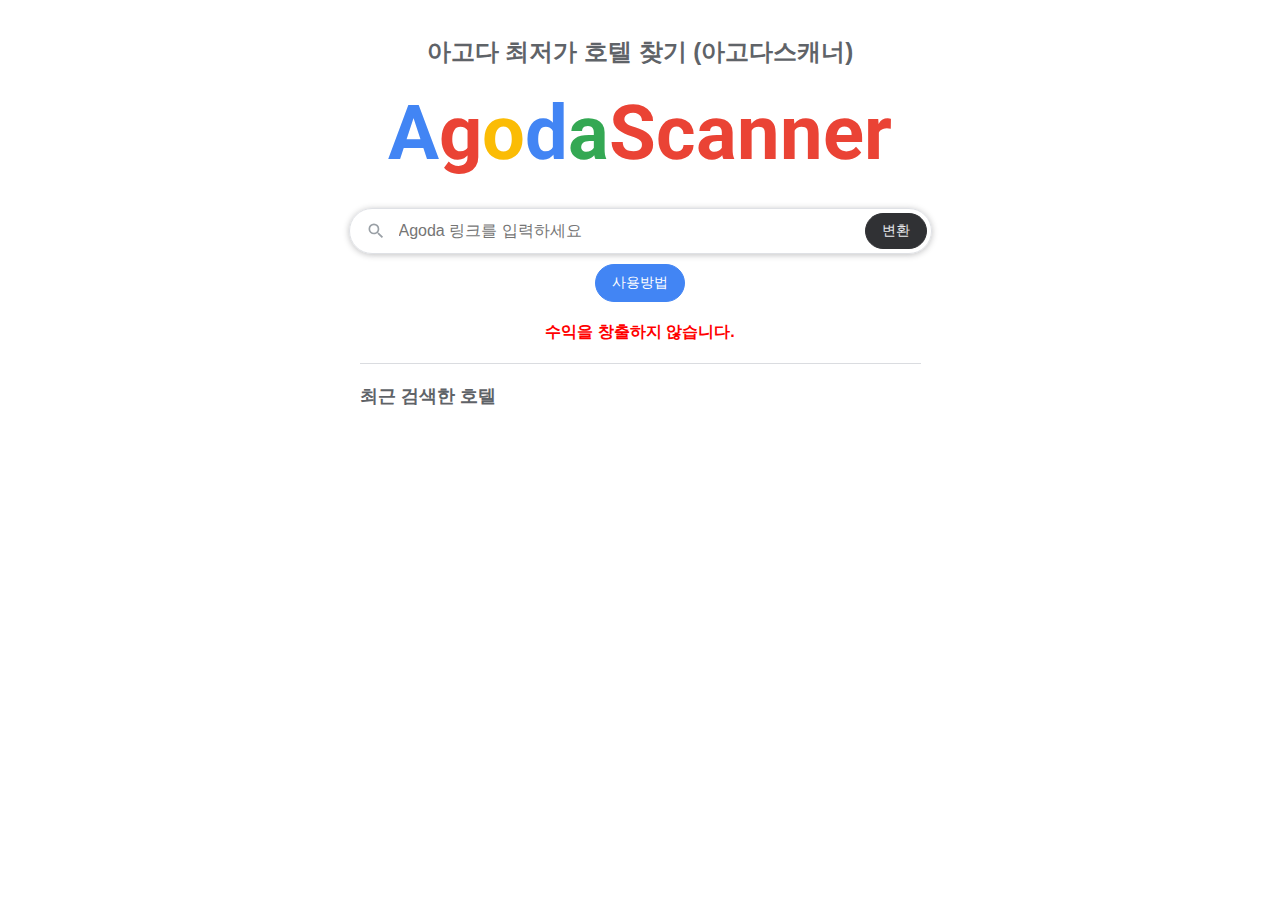
==== index.html @ cb963848 "Update index.html" ====
<!DOCTYPE html>
<html lang="ko">
<head>
    <meta charset="UTF-8">
    <meta name="viewport" content="width=device-width, initial-scale=1.0, maximum-scale=1.0, user-scalable=no">
    <title>아고다 최저가 호텔 찾기 (아고다 스캐너)</title>
    <meta name="description" content="아고다 호텔 최저가를 손쉽게 찾아보세요. 구글맵, 시크릿모드 등 다양한 경유를 통해 내가 찾는 호텔의 최저가를 아고다스캐너가 쉽게 찾아드립니다. ">

    <meta name="Keywords" content="아고다스캐너, 아고다 최저가 찾기, 아고다 할인코드, 아고다 최저가 호텔, 아고다 시크릿모드, 아고다 구글맵, 아고다 저렴하게 예약하기">

    <meta name="Subject" content="아고다 호텔 최저가 검색기">

    <meta name="Date" content="2024-12-23T07:45:37+09:00">

    <meta name="Author" content="아고다스캐너">

    <meta name="Publisher" content="아고다스캐너">

    <link rel="stylesheet" href="styles.css">
    <link href="https://fonts.googleapis.com/css2?family=Roboto:wght@400;700&display=swap" rel="stylesheet">
    <link rel="icon" href="/favicon.ico" type="image/x-icon">
    <!-- Google tag (gtag.js) -->
<script async src="https://www.googletagmanager.com/gtag/js?id=G-CB7BR04ZGK"></script>
<script>
  window.dataLayer = window.dataLayer || [];
  function gtag(){dataLayer.push(arguments);}
  gtag('js', new Date());

  gtag('config', 'G-CB7BR04ZGK');
</script>
    <meta name="naver-site-verification" content="08df17c4ce11e156ebed6e3567a1901434b5628e" />
</head>
<body>
    <script type="text/javascript" src="//wcs.naver.net/wcslog.js"></script>
<script type="text/javascript">
if(!wcs_add) var wcs_add = {};
wcs_add["wa"] = "101a6329d67f070";
if(window.wcs) {
wcs_do();
}
</script>
    <div id="main-page">
        <h1 class="site-title">아고다 최저가 호텔 찾기 (아고다스캐너)</h1>
        <div class="logo" id="logo">
            <span>A</span><span>g</span><span>o</span><span>d</span><span>a</span><span>Scanner</span>
        </div>
        <div class="search-wrapper">
            <div class="search-container">
                <div class="search-icon">
                    <svg focusable="false" xmlns="http://www.w3.org/2000/svg" viewBox="0 0 24 24">
                        <path d="M15.5 14h-.79l-.28-.27A6.471 6.471 0 0 0 16 9.5 6.5 6.5 0 1 0 9.5 16c1.61 0 3.09-.59 4.23-1.57l.27.28v.79l5 4.99L20.49 19l-4.99-5zm-6 0C7.01 14 5 11.99 5 9.5S7.01 5 9.5 5 14 7.01 14 9.5 11.99 14 9.5 14z"></path>
                    </svg>
                </div>
                <input type="text" id="link-input" placeholder="Agoda 링크를 입력하세요">
                <button id="submit-btn">변환</button>
            </div>
            <a href="https://mountain-chair-d42.notion.site/164dd45de6c980a4a62fe379e52da6ee?pvs=4" target="_blank" class="usage-btn">사용방법</a>
        </div>
        <p class="disclaimer"><strong>수익을 창출하지 않습니다.</strong></p>
        <hr class="divider">
        <p id="error-message" class="hidden">아고다 링크가 아닌 것 같습니다</p>
        <div id="recent-searches">
            <h3>최근 검색한 호텔</h3>
            <div id="recent-searches-list" class="recent-searches-buttons"></div>
        </div>
    </div>
    <div id="result-page" class="hidden">
        <h1 class="site-title">아고다 최저가 호텔 찾기 (아고다스캐너)</h1>
        <div class="logo" id="logo">
            <span>A</span><span>g</span><span>o</span><span>d</span><span>a</span><span>Scanner</span>
        </div>
        <div class="search-wrapper">
            <div class="search-container">
                <div class="search-icon">
                    <svg focusable="false" xmlns="http://www.w3.org/2000/svg" viewBox="0 0 24 24">
                        <path d="M15.5 14h-.79l-.28-.27A6.471 6.471 0 0 0 16 9.5 6.5 6.5 0 1 0 9.5 16c1.61 0 3.09-.59 4.23-1.57l.27.28v.79l5 4.99L20.49 19l-4.99-5zm-6 0C7.01 14 5 11.99 5 9.5S7.01 5 9.5 5 14 7.01 14 9.5 11.99 14 9.5 14z"></path>
                    </svg>
                </div>
                <input type="text" id="result-link-input" placeholder="Agoda 링크를 입력하세요">
                <button id="result-submit-btn">변환</button>
            </div>
            <a href="https://mountain-chair-d42.notion.site/164dd45de6c980a4a62fe379e52da6ee?pvs=4" target="_blank" class="usage-btn">사용방법</a>
        </div>
        <p class="disclaimer"><strong>수익을 창출하지 않습니다.</strong></p>
        <hr class="divider">
        <p id="result-error-message" class="hidden">아고다 링크가 아닌 것 같습니다</p>
        <div id="recent-searches">
            <h3>최근 검색한 호텔</h3>
            <div id="recent-searches-list-result" class="recent-searches-buttons"></div>
        </div>
        <hr class="divider">
        <div id="result-links"></div>
    </div>
    <script src="script.js"></script>
</body>
</html>
---- styles.css ----
@import url('https://fonts.googleapis.com/css2?family=Roboto:wght@400;700&display=swap');

body {
    font-family: Arial, sans-serif;
    max-width: 100%;
    margin: 0 auto;
    padding: 20px;
    text-align: center;
    box-sizing: border-box;
}

.site-title {
    font-size: 24px;
    color: #5f6368;
    margin-bottom: 20px;
}

.logo {
    font-family: 'Roboto', Arial, sans-serif;
    font-size: 76px;
    font-weight: 700;
    margin-bottom: 30px;
    cursor: pointer;
}

.logo span:nth-child(1) { color: #4285f4; }
.logo span:nth-child(2) { color: #ea4335; }
.logo span:nth-child(3) { color: #fbbc05; }
.logo span:nth-child(4) { color: #4285f4; }
.logo span:nth-child(5) { color: #34a853; }
.logo span:nth-child(6) { color: #ea4335; }

/* 나머지 CSS 코드는 그대로 유지 */

.search-wrapper {
    display: flex;
    flex-direction: column;
    align-items: center;
    margin-bottom: 20px;
}

.search-container {
    display: flex;
    align-items: center;
    width: 100%;
    max-width: 561px;
    height: 44px;
    border: 1px solid #dfe1e5;
    border-radius: 24px;
    padding: 0 4px 0 16px;
    box-shadow: 0 1px 6px rgba(32,33,36,.28);
}

.search-icon {
    padding-right: 13px;
    height: 20px;
    width: 20px;
    color: #9aa0a6;
}

.search-icon svg {
    fill: currentColor;
}

input {
    flex: 1;
    width: 100%;
    border: none;
    padding: 0;
    margin: 0;
    height: 34px;
    font-size: 16px;
    color: rgba(0,0,0,.87);
    word-wrap: break-word;
    outline: none;
    -webkit-tap-highlight-color: transparent;
}

#submit-btn, #result-submit-btn {
    background-color: #303134;
    border: 1px solid #303134;
    border-radius: 20px;
    color: #e8eaed;
    font-family: Arial, sans-serif;
    font-size: 14px;
    margin-left: 10px;
    padding: 0 16px;
    height: 36px;
    min-width: auto;
    text-align: center;
    cursor: pointer;
    user-select: none;
    display: flex;
    align-items: center;
    justify-content: center;
}

#submit-btn:hover, #result-submit-btn:hover {
    box-shadow: 0 1px 3px rgba(23,23,23,0.24);
    background-color: #303134;
    border-color: #5f6368;
}

.usage-btn {
    background-color: #4285f4;
    border: 1px solid #4285f4;
    border-radius: 20px;
    color: white;
    font-family: Arial, sans-serif;
    font-size: 14px;
    margin-top: 10px;
    margin-left: 0;
    padding: 0 16px;
    height: 36px;
    min-width: auto;
    text-align: center;
    cursor: pointer;
    text-decoration: none;
    display: flex;
    align-items: center;
    justify-content: center;
}

.usage-btn:hover {
    background-color: #3367d6;
    border-color: #3367d6;
}

.disclaimer {
    color: red;
    font-weight: bold;
    margin-top: 10px;
}

.hidden {
    display: none;
}

#error-message, #result-error-message {
    color: red;
    margin-top: 10px;
}

#result-page {
    text-align: center;
}

#result-links {
    max-width: 561px;
    margin: 20px auto;
    text-align: left;
}

.category {
    margin-bottom: 30px;
    border: 1px solid #dadce0;
    border-radius: 6px;
    padding: 20px;
    background-color: white;
}

.category-title {
    background-color: #303134;
    color: #e8eaed;
    border: 1px solid #303134;
    border-radius: 16px;
    padding: 8px 16px;
    font-size: 15px;
    font-weight: bold;
    display: inline-block;
    margin-bottom: 15px;
}

.result-item {
    margin: 10px 0;
    padding: 10px;
    background-color: white;
    border-radius: 4px;
    border: 1px solid #dadce0;
    display: flex;
    flex-direction: column;
    align-items: flex-start;
}

.result-item span {
    font-weight: bold;
    color: #1a73e8;
    margin-bottom: 5px;
}

.button-group {
    display: flex;
    flex-wrap: wrap;
    gap: 5px;
    margin-top: 5px;
}

.result-item button {
    margin-right: 10px;
    padding: 5px 10px;
    background-color: #f8f9fa;
    border: 1px solid #dadce0;
    border-radius: 4px;
    color: #3c4043;
    cursor: pointer;
}

.result-item button:hover {
    background-color: #f1f3f4;
}

.copy-message {
    color: green;
    margin-left: 10px;
    display: inline-block;
    transition: opacity 0.5s ease-in-out;
}

.copy-message.hidden {
    opacity: 0;
}

.copy-message.visible {
    opacity: 1;
}

#recent-searches {
    max-width: 561px;
    margin: 20px auto 0;
    text-align: left;
}

#recent-searches h3 {
    color: #5f6368;
    font-size: 18px;
    margin-bottom: 10px;
}

.recent-searches-buttons {
    display: flex;
    flex-wrap: wrap;
    gap: 10px;
}

.recent-searches-buttons button {
    background-color: #f1f3f4;
    border: 1px solid #dadce0;
    border-radius: 20px;
    color: #3c4043;
    font-family: Arial, sans-serif;
    font-size: 14px;
    padding: 8px 16px;
    cursor: pointer;
    transition: background-color 0.3s;
}

.recent-searches-buttons button:hover {
    background-color: #e8eaed;
}

.divider {
    max-width: 561px;
    margin: 20px auto;
    border: none;
    border-top: 1px solid #dadce0;
}

@media (max-width: 600px) {
    body {
        padding: 10px;
    }

    .logo {
        font-size: 50px;
    }

    .category-title {
        font-size: 14px;
    }

    .result-item span {
        font-size: 14px;
    }

    .result-item button {
        font-size: 12px;
        padding: 5px 8px;
    }
}
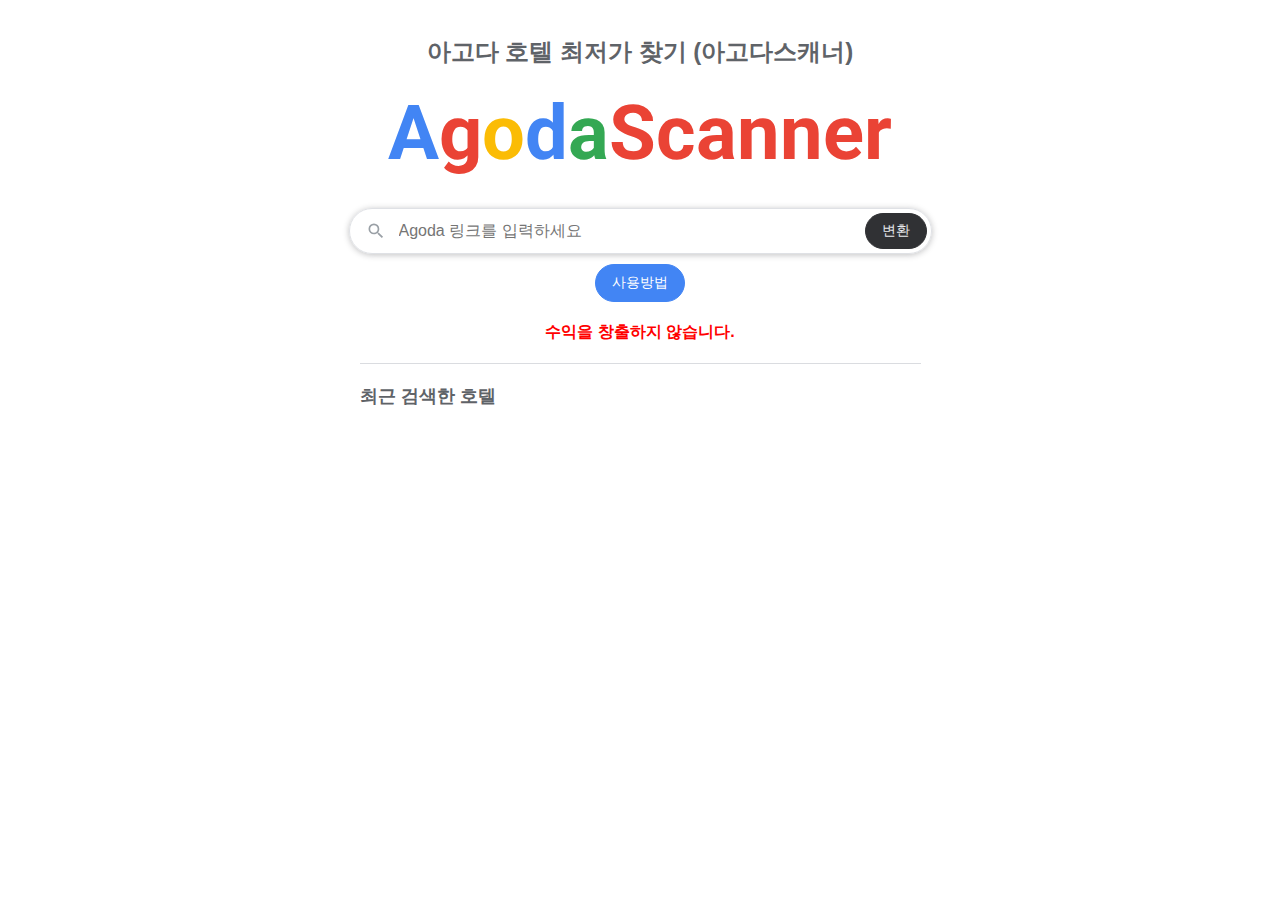
==== commit ec2a041f: "Update index.html" ====
--- a/index.html
+++ b/index.html
@@ -3,10 +3,10 @@
 <head>
     <meta charset="UTF-8">
     <meta name="viewport" content="width=device-width, initial-scale=1.0, maximum-scale=1.0, user-scalable=no">
-    <title>아고다 최저가 호텔 찾기 (아고다 스캐너)</title>
+    <title>아고다 호텔 최저가 찾기 (아고다 스캐너)</title>
     <meta name="description" content="아고다 호텔 최저가를 손쉽게 찾아보세요. 구글맵, 시크릿모드 등 다양한 경유를 통해 내가 찾는 호텔의 최저가를 아고다스캐너가 쉽게 찾아드립니다. ">
 
-    <meta name="Keywords" content="아고다스캐너, 아고다 최저가 찾기, 아고다 할인코드, 아고다 최저가 호텔, 아고다 시크릿모드, 아고다 구글맵, 아고다 저렴하게 예약하기">
+    <meta name="Keywords" content="아고다스캐너, 아고다 최저가 찾기, 아고다 할인코드, 아고다 호텔 최저가 찾기, 아고다 시크릿모드, 아고다 구글맵, 아고다 저렴하게 예약하기">
 
     <meta name="Subject" content="아고다 호텔 최저가 검색기">
 
@@ -40,7 +40,7 @@
 }
 </script>
     <div id="main-page">
-        <h1 class="site-title">아고다 최저가 호텔 찾기 (아고다스캐너)</h1>
+        <h1 class="site-title">아고다 호텔 최저가 찾기 (아고다스캐너)</h1>
         <div class="logo" id="logo">
             <span>A</span><span>g</span><span>o</span><span>d</span><span>a</span><span>Scanner</span>
         </div>
@@ -65,7 +65,7 @@
         </div>
     </div>
     <div id="result-page" class="hidden">
-        <h1 class="site-title">아고다 최저가 호텔 찾기 (아고다스캐너)</h1>
+        <h1 class="site-title">아고다 호텔 최저가 찾기 (아고다스캐너)</h1>
         <div class="logo" id="logo">
             <span>A</span><span>g</span><span>o</span><span>d</span><span>a</span><span>Scanner</span>
         </div>
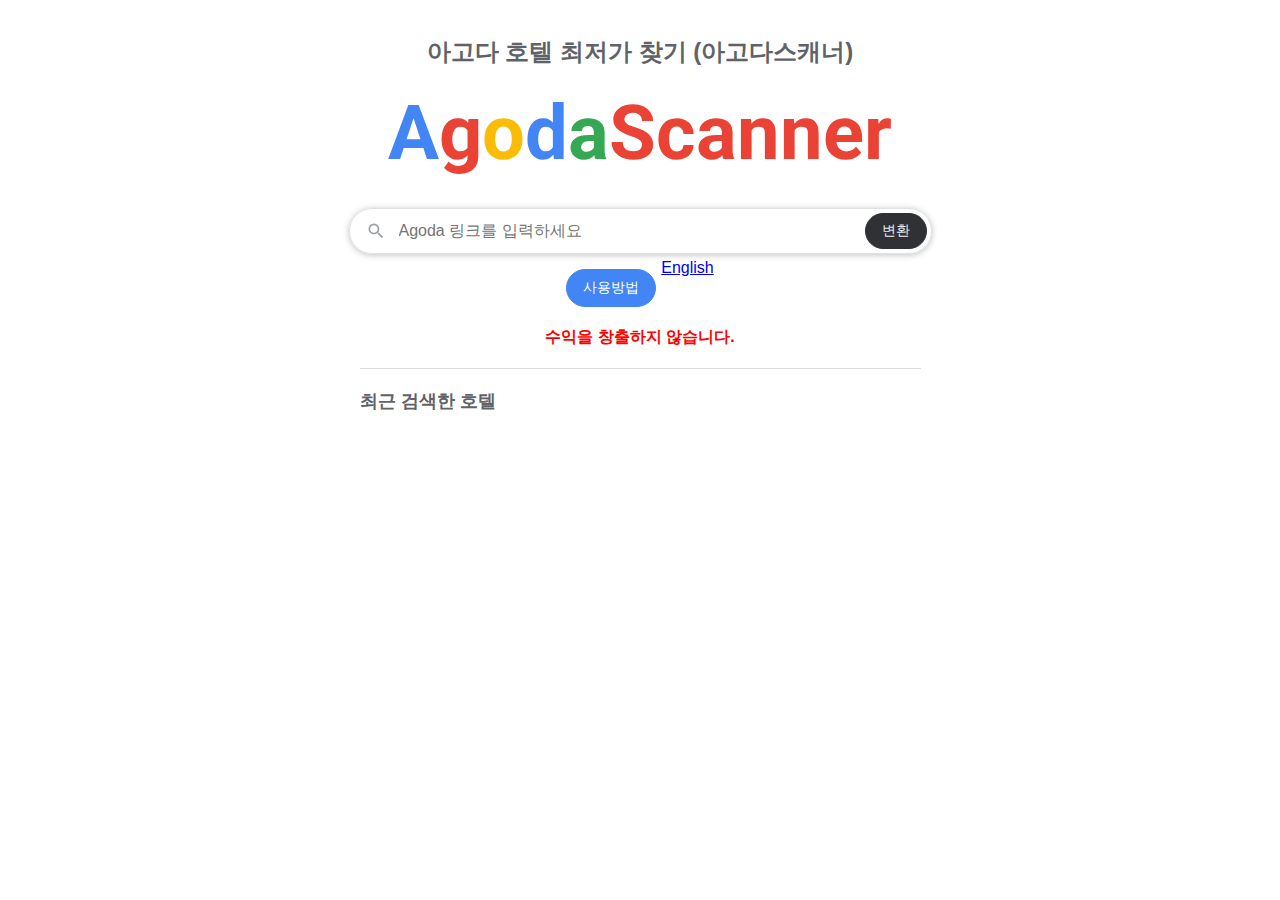
==== commit 2dffd948: "Update index.html" ====
--- a/index.html
+++ b/index.html
@@ -1,26 +1,39 @@
 <!DOCTYPE html>
+
 <html lang="ko">
 <head>
-    <meta charset="UTF-8">
-    <meta name="viewport" content="width=device-width, initial-scale=1.0, maximum-scale=1.0, user-scalable=no">
-    <title>아고다 호텔 최저가 찾기 (아고다 스캐너)</title>
-    <meta name="description" content="아고다 호텔 최저가를 손쉽게 찾아보세요. 구글맵, 시크릿모드 등 다양한 경유를 통해 내가 찾는 호텔의 최저가를 아고다스캐너가 쉽게 찾아드립니다. ">
+<meta charset="utf-8"/>
+<meta content="width=device-width, initial-scale=1.0, maximum-scale=1.0, user-scalable=no" name="viewport"/>
+<title>아고다 호텔 최저가 찾기 (아고다 스캐너)</title>
+<meta content="아고다 호텔 최저가를 손쉽게 찾아보세요. 구글맵, 시크릿모드 등 다양한 경유를 통해 내가 찾는 호텔의 최저가를 아고다스캐너가 쉽게 찾아드립니다. " name="description"/>
+<meta content="아고다스캐너, 아고다 최저가 찾기, 아고다 할인코드, 아고다 호텔 최저가 찾기, 아고다 시크릿모드, 아고다 구글맵, 아고다 저렴하게 예약하기" name="Keywords"/>
+<meta content="아고다 호텔 최저가 검색기" name="Subject"/>
+<meta content="2024-12-23T07:45:37+09:00" name="Date"/>
+<meta content="아고다스캐너" name="Author"/>
+<meta content="아고다스캐너" name="Publisher"/>
+<link rel="canonical" href="https://agodascanner.com/">
 
-    <meta name="Keywords" content="아고다스캐너, 아고다 최저가 찾기, 아고다 할인코드, 아고다 호텔 최저가 찾기, 아고다 시크릿모드, 아고다 구글맵, 아고다 저렴하게 예약하기">
-
-    <meta name="Subject" content="아고다 호텔 최저가 검색기">
-
-    <meta name="Date" content="2024-12-23T07:45:37+09:00">
-
-    <meta name="Author" content="아고다스캐너">
-
-    <meta name="Publisher" content="아고다스캐너">
-
-    <link rel="stylesheet" href="styles.css">
-    <link href="https://fonts.googleapis.com/css2?family=Roboto:wght@400;700&display=swap" rel="stylesheet">
-    <link rel="icon" href="/favicon.ico" type="image/x-icon">
-    <!-- Google tag (gtag.js) -->
-<script async src="https://www.googletagmanager.com/gtag/js?id=G-CB7BR04ZGK"></script>
+<link rel="alternate" href="https://agodascanner.com/" hreflang="ko">
+<link rel="alternate" href="https://agodascanner.com/en/" hreflang="en">
+<link rel="alternate" href="https://agodascanner.com/" hreflang="x-default">
+<!-- Facebook Meta Tags -->
+<meta content="https://agodascanner.com/" property="og:url"/>
+<meta content="website" property="og:type"/>
+<meta content="아고다 호텔 최저가 찾기 (아고다 스캐너)" property="og:title"/>
+<meta content="아고다 호텔 최저가를 손쉽게 찾아보세요. 구글맵, 시크릿모드 등 다양한 경유를 통해 내가 찾는 호텔의 최저가를 아고다스캐너가 쉽게 찾아드립니다. " property="og:description"/>
+<meta content="/ogimage.png" property="og:image"/>
+<!-- Twitter Meta Tags -->
+<meta content="summary_large_image" name="twitter:card"/>
+<meta content="agodascanner.com" property="twitter:domain"/>
+<meta content="https://agodascanner.com/" property="twitter:url"/>
+<meta content="아고다 호텔 최저가 찾기 (아고다 스캐너)" name="twitter:title"/>
+<meta content="아고다 호텔 최저가를 손쉽게 찾아보세요. 구글맵, 시크릿모드 등 다양한 경유를 통해 내가 찾는 호텔의 최저가를 아고다스캐너가 쉽게 찾아드립니다. " name="twitter:description"/>
+<meta content="/ogimage.png" name="twitter:image"/>
+<link href="styles.css" rel="stylesheet"/>
+<link href="https://fonts.googleapis.com/css2?family=Roboto:wght@400;700&amp;display=swap" rel="stylesheet"/>
+<link href="/favicon.ico" rel="icon" type="image/x-icon"/>
+<!-- Google tag (gtag.js) -->
+<script async="" src="https://www.googletagmanager.com/gtag/js?id=G-CB7BR04ZGK"></script>
 <script>
   window.dataLayer = window.dataLayer || [];
   function gtag(){dataLayer.push(arguments);}
@@ -28,10 +41,9 @@
 
   gtag('config', 'G-CB7BR04ZGK');
 </script>
-    <meta name="naver-site-verification" content="08df17c4ce11e156ebed6e3567a1901434b5628e" />
-</head>
-<body>
-    <script type="text/javascript" src="//wcs.naver.net/wcslog.js"></script>
+<meta content="08df17c4ce11e156ebed6e3567a1901434b5628e" name="naver-site-verification">
+</meta></head>
+<script src="//wcs.naver.net/wcslog.js" type="text/javascript"></script>
 <script type="text/javascript">
 if(!wcs_add) var wcs_add = {};
 wcs_add["wa"] = "101a6329d67f070";
@@ -39,58 +51,108 @@
 wcs_do();
 }
 </script>
-    <div id="main-page">
-        <h1 class="site-title">아고다 호텔 최저가 찾기 (아고다스캐너)</h1>
-        <div class="logo" id="logo">
-            <span>A</span><span>g</span><span>o</span><span>d</span><span>a</span><span>Scanner</span>
-        </div>
-        <div class="search-wrapper">
-            <div class="search-container">
-                <div class="search-icon">
-                    <svg focusable="false" xmlns="http://www.w3.org/2000/svg" viewBox="0 0 24 24">
-                        <path d="M15.5 14h-.79l-.28-.27A6.471 6.471 0 0 0 16 9.5 6.5 6.5 0 1 0 9.5 16c1.61 0 3.09-.59 4.23-1.57l.27.28v.79l5 4.99L20.49 19l-4.99-5zm-6 0C7.01 14 5 11.99 5 9.5S7.01 5 9.5 5 14 7.01 14 9.5 11.99 14 9.5 14z"></path>
-                    </svg>
-                </div>
-                <input type="text" id="link-input" placeholder="Agoda 링크를 입력하세요">
-                <button id="submit-btn">변환</button>
-            </div>
-            <a href="https://mountain-chair-d42.notion.site/164dd45de6c980a4a62fe379e52da6ee?pvs=4" target="_blank" class="usage-btn">사용방법</a>
-        </div>
-        <p class="disclaimer"><strong>수익을 창출하지 않습니다.</strong></p>
-        <hr class="divider">
-        <p id="error-message" class="hidden">아고다 링크가 아닌 것 같습니다</p>
-        <div id="recent-searches">
-            <h3>최근 검색한 호텔</h3>
-            <div id="recent-searches-list" class="recent-searches-buttons"></div>
-        </div>
-    </div>
-    <div id="result-page" class="hidden">
-        <h1 class="site-title">아고다 호텔 최저가 찾기 (아고다스캐너)</h1>
-        <div class="logo" id="logo">
-            <span>A</span><span>g</span><span>o</span><span>d</span><span>a</span><span>Scanner</span>
-        </div>
-        <div class="search-wrapper">
-            <div class="search-container">
-                <div class="search-icon">
-                    <svg focusable="false" xmlns="http://www.w3.org/2000/svg" viewBox="0 0 24 24">
-                        <path d="M15.5 14h-.79l-.28-.27A6.471 6.471 0 0 0 16 9.5 6.5 6.5 0 1 0 9.5 16c1.61 0 3.09-.59 4.23-1.57l.27.28v.79l5 4.99L20.49 19l-4.99-5zm-6 0C7.01 14 5 11.99 5 9.5S7.01 5 9.5 5 14 7.01 14 9.5 11.99 14 9.5 14z"></path>
-                    </svg>
-                </div>
-                <input type="text" id="result-link-input" placeholder="Agoda 링크를 입력하세요">
-                <button id="result-submit-btn">변환</button>
-            </div>
-            <a href="https://mountain-chair-d42.notion.site/164dd45de6c980a4a62fe379e52da6ee?pvs=4" target="_blank" class="usage-btn">사용방법</a>
-        </div>
-        <p class="disclaimer"><strong>수익을 창출하지 않습니다.</strong></p>
-        <hr class="divider">
-        <p id="result-error-message" class="hidden">아고다 링크가 아닌 것 같습니다</p>
-        <div id="recent-searches">
-            <h3>최근 검색한 호텔</h3>
-            <div id="recent-searches-list-result" class="recent-searches-buttons"></div>
-        </div>
-        <hr class="divider">
-        <div id="result-links"></div>
-    </div>
-    <script src="script.js"></script>
+<div id="main-page">
+<h1 class="site-title">아고다 호텔 최저가 찾기 (아고다스캐너)</h1>
+<div class="logo" id="logo">
+<span>A</span><span>g</span><span>o</span><span>d</span><span>a</span><span>Scanner</span>
+</div>
+<div class="search-wrapper">
+<div class="search-container">
+<div class="search-icon">
+<svg focusable="false" viewbox="0 0 24 24" xmlns="http://www.w3.org/2000/svg">
+<path d="M15.5 14h-.79l-.28-.27A6.471 6.471 0 0 0 16 9.5 6.5 6.5 0 1 0 9.5 16c1.61 0 3.09-.59 4.23-1.57l.27.28v.79l5 4.99L20.49 19l-4.99-5zm-6 0C7.01 14 5 11.99 5 9.5S7.01 5 9.5 5 14 7.01 14 9.5 11.99 14 9.5 14z"></path>
+</svg>
+</div>
+<input id="link-input" placeholder="Agoda 링크를 입력하세요" type="text"/>
+<button id="submit-btn">변환</button>
+</div>
+<div class="button-group">
+<a class="usage-btn" href="https://mountain-chair-d42.notion.site/164dd45de6c980a4a62fe379e52da6ee?pvs=4" target="_blank">사용방법</a>
+<a href="/en/" class="lang-switch inline">English</a>
+</div>
+</div>
+<p class="disclaimer"><strong>수익을 창출하지 않습니다.</strong></p>
+<hr class="divider"/>
+<p class="hidden" id="error-message">아고다 링크가 아닌 것 같습니다</p>
+<div id="recent-searches">
+<h3>최근 검색한 호텔</h3>
+<div class="recent-searches-buttons" id="recent-searches-list"></div>
+</div>
+</div>
+<div class="hidden" id="result-page">
+<h1 class="site-title">아고다 호텔 최저가 찾기 (아고다스캐너)</h1>
+<div class="logo" id="logo">
+<span>A</span><span>g</span><span>o</span><span>d</span><span>a</span><span>Scanner</span>
+</div>
+<div class="search-wrapper">
+<div class="search-container">
+<div class="search-icon">
+<svg focusable="false" viewbox="0 0 24 24" xmlns="http://www.w3.org/2000/svg">
+<path d="M15.5 14h-.79l-.28-.27A6.471 6.471 0 0 0 16 9.5 6.5 6.5 0 1 0 9.5 16c1.61 0 3.09-.59 4.23-1.57l.27.28v.79l5 4.99L20.49 19l-4.99-5zm-6 0C7.01 14 5 11.99 5 9.5S7.01 5 9.5 5 14 7.01 14 9.5 11.99 14 9.5 14z"></path>
+</svg>
+</div>
+<input id="result-link-input" placeholder="Agoda 링크를 입력하세요" type="text"/>
+<button id="result-submit-btn">변환</button>
+</div>
+<div class="button-group">
+<a class="usage-btn" href="https://mountain-chair-d42.notion.site/164dd45de6c980a4a62fe379e52da6ee?pvs=4" target="_blank">사용방법</a>
+<a href="/en/" class="lang-switch inline">English</a>
+</div>
+</div>
+<p class="disclaimer"><strong>수익을 창출하지 않습니다.</strong></p>
+<hr class="divider"/>
+<p class="hidden" id="result-error-message">아고다 링크가 아닌 것 같습니다</p>
+<div id="recent-searches">
+<h3>최근 검색한 호텔</h3>
+<div class="recent-searches-buttons" id="recent-searches-list-result"></div>
+</div>
+<div class="hidden" id="ai-generating">
+<p class="ai-loading-text">AI Generating...</p>
+</div>
+<div class="hidden" id="ai-suggestions">
+<div class="ai-header">
+<img alt="AI Logo" class="ai-logo" src="https://media4.giphy.com/avatars/acetech/RK67baKq9A79.gif"/>
+<p class="ai-title">혹시 <strong><span class="highlight">아고다 할인코드</span></strong>를 찾고 있나요?</p>
+<p class="ai-supporttitle"><strong>AI가 도움이 될만한 자료를 웹에서 수집했어요!</strong> </p>
+</div>
+<div class="ai-list">
+<div class="ai-item">
+<div class="ai-info">
+<img class="ai-favicon" src="https://www.google.com/s2/favicons?domain=쿠폰의달인.com"/>
+<div class="ai-text">
+<strong>쿠폰의 달인</strong>
+<a href="https://쿠폰의달인.com" target="_blank">https://쿠폰의달인.com</a>
+<p>아고다, 트립닷컴 등 주요 여행 플랫폼에서 사용 가능한 쿠폰 및 할인코드를 제공합니다. ... [src. 나무위키]</p>
+</div>
+</div>
+</div>
+<hr class="ai-divider"/>
+<div class="ai-item">
+<div class="ai-info">
+<img class="ai-favicon" src="https://www.google.com/s2/favicons?domain=travista.co.kr"/>
+<div class="ai-text">
+<strong>트래비스타</strong>
+<a href="https://travista.co.kr" target="_blank">https://travista.co.kr</a>
+<p>여행 플랫폼 할인코드 및 항공권 검색엔진서비스를 제공하는 여행 전문 웹사이트입니다. ... [src. 더쿠-Theqoo]</p>
+</div>
+</div>
+</div>
+<hr class="ai-divider"/>
+<div class="ai-item">
+<div class="ai-info">
+<img class="ai-favicon" src="https://www.google.com/s2/favicons?domain=solar-revival.co.kr"/>
+<div class="ai-text">
+<strong>솔라 할인코드</strong>
+<a href="https://solar-revival.co.kr" target="_blank">https://solar-revival.co.kr</a>
+<p>아고다, 호텔스닷컴 등 호텔 예약 플랫폼에서 진행되는 이벤트 할인코드를 제공합니다. ... [src. 다음Daum]</p>
+</div>
+</div>
+</div>
+</div>
+</div>
+<hr class="divider"/>
+<div id="result-links"></div>
+</div>
+<script src="script.js"></script>
 </body>
 </html>
--- a/styles.css
+++ b/styles.css
@@ -287,3 +287,106 @@
         padding: 5px 8px;
     }
 }
+
+
+/* AI 추천 리스트 스타일 */
+#ai-suggestions {
+    max-width: 540px;  /* 폭 조정 */
+    margin: 10px auto;
+    padding: 8px;  /* 내부 패딩 감소 */
+    border-radius: 6px;
+    background-color: #fdfdfd;
+    box-shadow: 0 1px 3px rgba(0, 0, 0, 0.1);
+}
+
+/* AI 헤더 (로고와 텍스트 세로 정렬) */
+.ai-header {
+    display: flex;
+    flex-direction: column;
+    align-items: center;
+    gap: 4px;  /* 간격 줄이기 */
+    margin-bottom: 8px; /* 전체적으로 높이 축소 */
+    text-align: center;
+}
+
+.ai-logo {
+    width: 60px;  /* 크기 살짝 축소 */
+    height: 60px;
+}
+
+.ai-title {
+    font-size: 19px;
+    color: #333;
+    margin: 0; /* 불필요한 마진 제거 */
+}
+.ai-supporttitle {
+    font-size: 14px;
+    color: #8f8c8c;
+    margin: 0;
+}
+/* AI 리스트 */
+.ai-list {
+    display: flex;
+    flex-direction: column;
+}
+
+/* 개별 추천 항목 */
+.ai-item {
+    display: flex;
+    align-items: center;
+    padding: 6px 0;  /* 내부 패딩 감소 */
+}
+
+/* Favicon 크기 및 위치 조정 */
+.ai-favicon {
+    width: 18px; /* 크기 축소 */
+    height: 18px;
+    border-radius: 50%;
+    margin-right: 8px;
+    margin-bottom: 48px;
+}
+
+/* 사이트 정보 */
+.ai-info {
+    display: flex;
+    align-items: center;
+    width: 100%;
+}
+
+.ai-text {
+    display: flex;
+    flex-direction: column;
+    text-align: left;
+    font-size: 13px;
+    line-height: 1.2;  /* 줄 간격 줄이기 */
+}
+
+.ai-text strong {
+    font-size: 14px;
+    color: #333;
+}
+
+.ai-text a {
+    font-size: 13px;
+    color: #1a73e8;
+    text-decoration: none;
+}
+
+.ai-text p {
+    font-size: 12px;
+    color: #666;
+    margin-top: 2px; /* 간격 최소화 */
+}
+
+/* 구분선 */
+.ai-divider {
+    width: 100%;
+    border: none;
+    border-top: 1px solid #ddd;
+    margin: 3px 0;  /* 구분선 간격 축소 */
+}
+
+/* 숨김 처리 클래스 */
+.hidden {
+    display: none;
+}
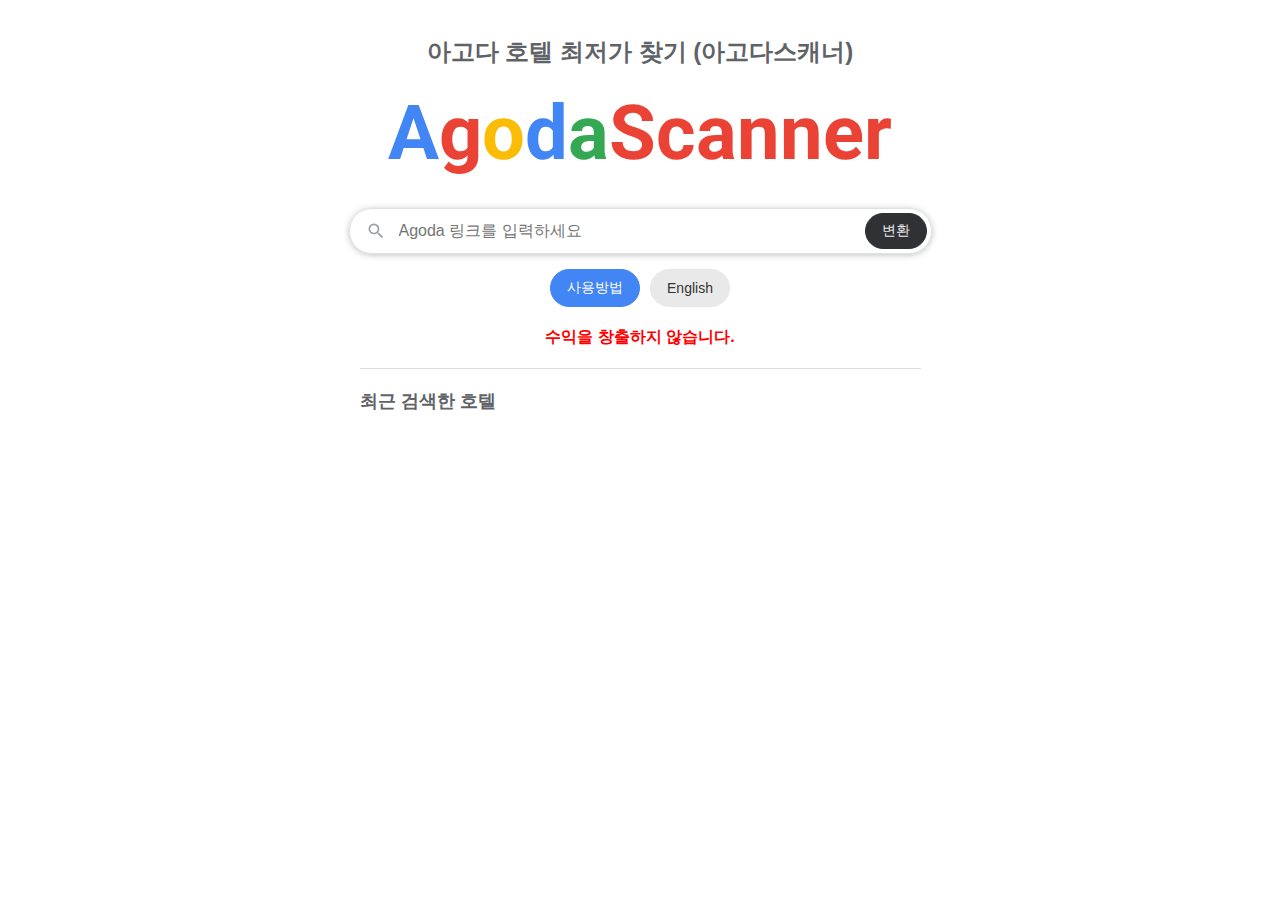
==== commit 0b480f03: "Update index.html" ====
--- a/index.html
+++ b/index.html
@@ -4,8 +4,8 @@
 <head>
 <meta charset="utf-8"/>
 <meta content="width=device-width, initial-scale=1.0, maximum-scale=1.0, user-scalable=no" name="viewport"/>
-<title>아고다 호텔 최저가 찾기 (아고다 스캐너)</title>
-<meta content="아고다 호텔 최저가를 손쉽게 찾아보세요. 구글맵, 시크릿모드 등 다양한 경유를 통해 내가 찾는 호텔의 최저가를 아고다스캐너가 쉽게 찾아드립니다. " name="description"/>
+<title>아고다 스캐너 - 아고다 할인코드, 카드 할인 및 cid 변환 방법으로 최저가 찾기</title>
+<meta content="아고다 호텔 최저가를 손쉽게 찾아보세요. 구글맵, 시크릿모드 등 다양한 경유와 아고다 할인코드 적용, 카드 할인을 통해 내가 찾는 호텔의 최저가를 아고다스캐너가 쉽게 찾아드립니다. " name="description"/>
 <meta content="아고다스캐너, 아고다 최저가 찾기, 아고다 할인코드, 아고다 호텔 최저가 찾기, 아고다 시크릿모드, 아고다 구글맵, 아고다 저렴하게 예약하기" name="Keywords"/>
 <meta content="아고다 호텔 최저가 검색기" name="Subject"/>
 <meta content="2024-12-23T07:45:37+09:00" name="Date"/>
--- a/styles.css
+++ b/styles.css
@@ -390,3 +390,36 @@
 .hidden {
     display: none;
 }
+
+.button-group {
+    display: flex;
+    gap: 10px;
+    align-items: center;
+  }
+  
+  /* 기존 lang-switch를 페이지 상단 고정한 경우엔 제거해줘야 함 */
+  .lang-switch.inline {
+    position: static;
+    background-color: #e9e9e9;
+    border: 1px solid #e9e9e9;
+    border-radius: 20px;
+    color: #333;
+    font-size: 14px;
+    padding: 0px 16px;
+    margin-top: 10px;
+    margin-left: 0;
+    height: 36px;
+    min-width: auto;
+    text-align: center;
+    text-decoration: none;
+    box-shadow: none;
+    transition: all 0.3s ease;
+    display: flex;
+    align-items: center;
+    justify-content: center;
+  }
+  
+  .lang-switch.inline:hover {
+    background-color: #333;
+    color: #fff;
+  }
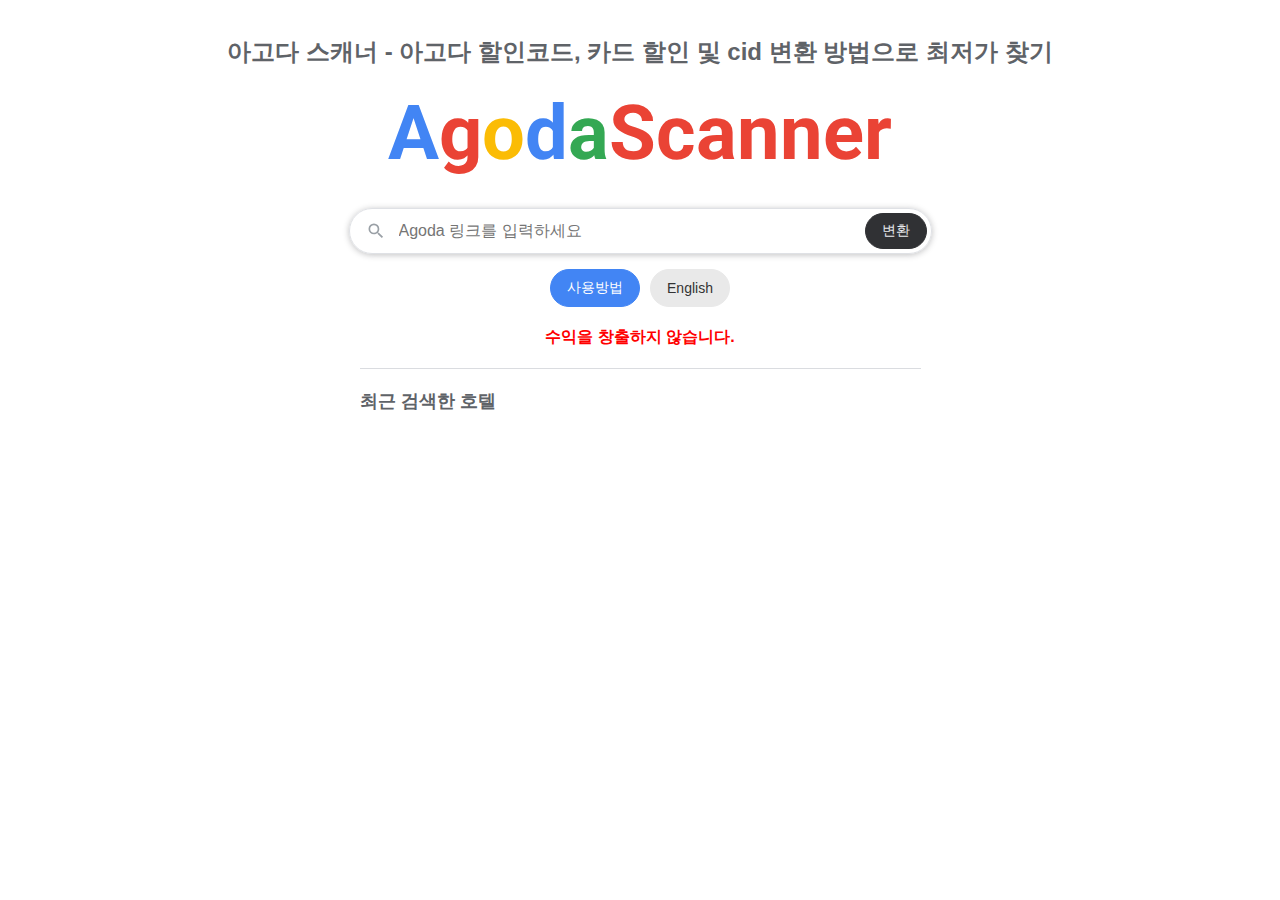
==== commit 291e46f0: "Update index.html" ====
--- a/index.html
+++ b/index.html
@@ -19,15 +19,15 @@
 <!-- Facebook Meta Tags -->
 <meta content="https://agodascanner.com/" property="og:url"/>
 <meta content="website" property="og:type"/>
-<meta content="아고다 호텔 최저가 찾기 (아고다 스캐너)" property="og:title"/>
-<meta content="아고다 호텔 최저가를 손쉽게 찾아보세요. 구글맵, 시크릿모드 등 다양한 경유를 통해 내가 찾는 호텔의 최저가를 아고다스캐너가 쉽게 찾아드립니다. " property="og:description"/>
+<meta content="아고다 스캐너 - 아고다 할인코드, 카드 할인 및 cid 변환 방법으로 최저가 찾기" property="og:title"/>
+<meta content="아고다 호텔 최저가를 손쉽게 찾아보세요. 구글맵, 시크릿모드 등 다양한 경유와 아고다 할인코드 적용, 카드 할인을 통해 내가 찾는 호텔의 최저가를 아고다스캐너가 쉽게 찾아드립니다. " property="og:description"/>
 <meta content="/ogimage.png" property="og:image"/>
 <!-- Twitter Meta Tags -->
 <meta content="summary_large_image" name="twitter:card"/>
 <meta content="agodascanner.com" property="twitter:domain"/>
 <meta content="https://agodascanner.com/" property="twitter:url"/>
-<meta content="아고다 호텔 최저가 찾기 (아고다 스캐너)" name="twitter:title"/>
-<meta content="아고다 호텔 최저가를 손쉽게 찾아보세요. 구글맵, 시크릿모드 등 다양한 경유를 통해 내가 찾는 호텔의 최저가를 아고다스캐너가 쉽게 찾아드립니다. " name="twitter:description"/>
+<meta content="아고다 스캐너 - 아고다 할인코드, 카드 할인 및 cid 변환 방법으로 최저가 찾기" name="twitter:title"/>
+<meta content="아고다 호텔 최저가를 손쉽게 찾아보세요. 구글맵, 시크릿모드 등 다양한 경유와 아고다 할인코드 적용, 카드 할인을 통해 내가 찾는 호텔의 최저가를 아고다스캐너가 쉽게 찾아드립니다." name="twitter:description"/>
 <meta content="/ogimage.png" name="twitter:image"/>
 <link href="styles.css" rel="stylesheet"/>
 <link href="https://fonts.googleapis.com/css2?family=Roboto:wght@400;700&amp;display=swap" rel="stylesheet"/>
@@ -52,7 +52,7 @@
 }
 </script>
 <div id="main-page">
-<h1 class="site-title">아고다 호텔 최저가 찾기 (아고다스캐너)</h1>
+<h1 class="site-title">아고다 스캐너 - 아고다 할인코드, 카드 할인 및 cid 변환 방법으로 최저가 찾기</h1>
 <div class="logo" id="logo">
 <span>A</span><span>g</span><span>o</span><span>d</span><span>a</span><span>Scanner</span>
 </div>
@@ -80,7 +80,7 @@
 </div>
 </div>
 <div class="hidden" id="result-page">
-<h1 class="site-title">아고다 호텔 최저가 찾기 (아고다스캐너)</h1>
+<h1 class="site-title">아고다 스캐너 - 아고다 할인코드, 카드 할인 및 cid 변환 방법으로 최저가 찾기</h1>
 <div class="logo" id="logo">
 <span>A</span><span>g</span><span>o</span><span>d</span><span>a</span><span>Scanner</span>
 </div>
